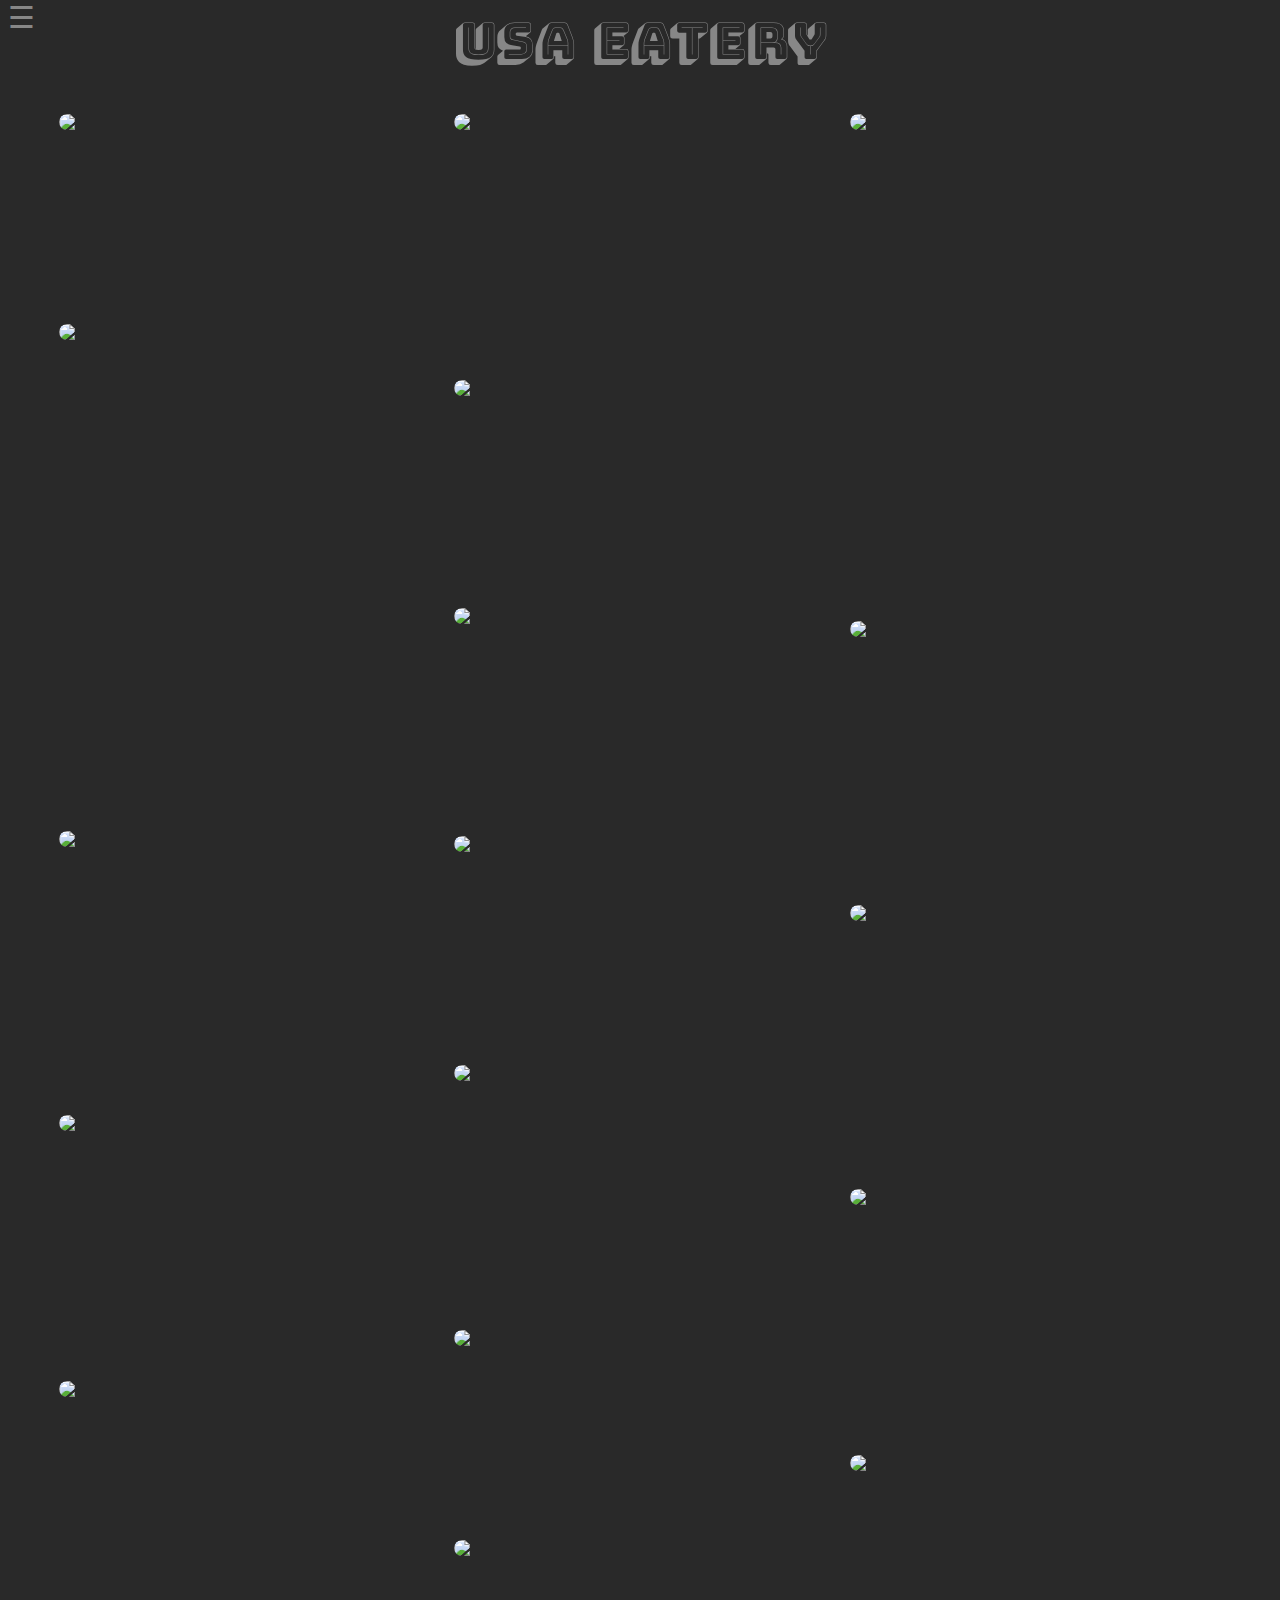
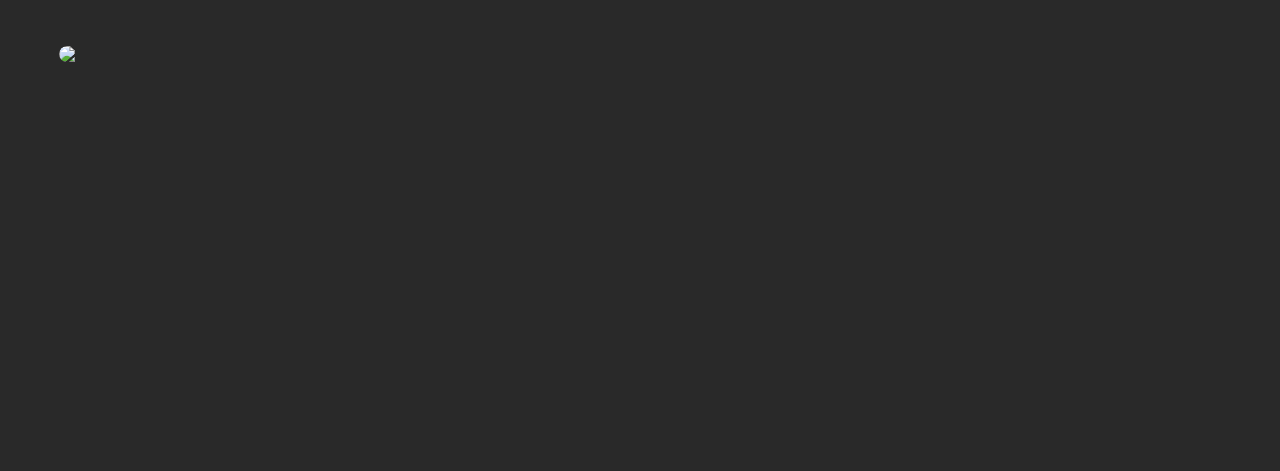
==== html/index.html @ a2e58d58 "refactor code" ====
<!DOCTYPE html>
<html>

<head>
  <meta name="viewport" content="width=device-width, initial-scale=1">
  <title>USA Eatery | Home </title>
  <link rel="stylesheet" href="../css/style.css">
  <link rel="stylesheet" href="../css/cards.css">

  <link rel="stylesheet" href="about.html">
  <!-- <script src="https://restaurants-near-me-usa.p.rapidapi.com/restaurants/all-state"></script> -->
  <link rel="preconnect" href="https://fonts.googleapis.com">
  <link rel="preconnect" href="https://fonts.gstatic.com" crossorigin>
  <link href="https://fonts.googleapis.com/css2?family=Bungee+Shade&family=Roboto+Mono&display=swap" rel="stylesheet">
  <script src="https://ajax.googleapis.com/ajax/libs/jquery/3.6.0/jquery.min.js"></script>

</head>

<body style="background-color: #292929">
  <div class="title">
    <a class="title">USA Eatery</a>
  </div>

  
        <main>
      
          <div class='flex-container'>
            <div class='pic-grid'>
              <div class='location ratio3x4'>
                <a href="https://www.pizzeriaportofino.com/">
                <img src='https://encrypted-tbn0.gstatic.com/images?q=tbn:ANd9GcSxnImvIYDKAuv8cz-zzX4l5XIkYH2eXil8xw&usqp=CAU'>
              </a></div>
              <div class='location ratio9x16'>
                <a href="https://butcherandtheburger.com/">
                <img src='https://images.unsplash.com/photo-1565299507177-b0ac66763828?ixlib=rb-1.2.1&ixid=MnwxMjA3fDB8MHxzZWFyY2h8MzN8fGZvb2R8ZW58MHx8MHx8&auto=format&fit=crop&w=800&q=60/300x400'>
              </a></div>
              <div class='location ratio4x3'>
                <a href="https://www.brownbagseafood.com/">
                <img src='https://images.unsplash.com/photo-1467003909585-2f8a72700288?ixlib=rb-1.2.1&ixid=MnwxMjA3fDB8MHxzZWFyY2h8MTF8fGZvb2R8ZW58MHx8MHx8&auto=format&fit=crop&w=1600&q=60'>
              </a></div>
              <div class='location ratio1x1'>
                <a href="https://www.theroanokerestaurant.com/">
                <img src='https://encrypted-tbn0.gstatic.com/images?q=tbn:ANd9GcQDzbiOBn4e3W_asDqQF3ywaq5Zu5uJc5onhA&usqp=CAU/likes/350x350'>
              </a></div>
              <!-- first column done -->

              <div class='location ratio1x1'>
                <a href="https://www.ramenchicago.com/">
                <img src='https://encrypted-tbn0.gstatic.com/images?q=tbn:ANd9GcQSwZ8C3gcRExv_R7NQ58K4NSPifO7MEMAazw&usqp=CAU'>
             </a></div>
              <div class='location ratio16x9'>
                <a href="https://www.tazachicago.com/">
                <img src='https://images.unsplash.com/photo-1591120583691-49d2741e55da?ixlib=rb-1.2.1&ixid=MnwxMjA3fDB8MHxzZWFyY2h8OXx8bWVkaXRlcnJhbmVhbiUyMGZvb2R8ZW58MHx8MHx8&auto=format&fit=crop&w=800&q=60'>
            </a></div>
       
                <div class='location ratio1x1'>
                  <a href="https://parlorchicago.com/dessert-dealer/">
                  <img src='https://images.unsplash.com/photo-1501443762994-82bd5dace89a?ixlib=rb-1.2.1&ixid=MnwxMjA3fDB8MHxzZWFyY2h8OHx8aWNlJTIwY3JlYW18ZW58MHx8MHx8&auto=format&fit=crop&w=800&q=60'>
                </a></div>
              <div class='location ratio16x9'>
                <a href="https://www.pokepokechi.com/">
                <img src='https://images.unsplash.com/photo-1623689046286-01d812cc8bad?ixlib=rb-1.2.1&ixid=MnwxMjA3fDB8MHxzZWFyY2h8MTJ8fGNoaW5lc2UlMjBmb29kfGVufDB8fDB8fA%3D%3D&auto=format&fit=crop&w=800&q=60'>
              </a></div>
              <div class='location ratio16x9'>
                <a href="https://www.shawscrabhouse.com/">
                <img src='https://images.unsplash.com/photo-1467003909585-2f8a72700288?ixlib=rb-1.2.1&ixid=MnwxMjA3fDB8MHxzZWFyY2h8MTF8fGZvb2R8ZW58MHx8MHx8&auto=format&fit=crop&w=800&q=60'>
              </a></div>
    
              
              <div class='location ratio16x9'>
                <a href="https://www.littlebadwolfchicago.com/">
                <img src='https://images.unsplash.com/photo-1520072959219-c595dc870360?ixlib=rb-1.2.1&ixid=MnwxMjA3fDB8MHxzZWFyY2h8NDR8fGJ1cmdlcnN8ZW58MHx8MHx8&auto=format&fit=crop&w=800&q=60'>
              </a></div>
                 <!--second column done -->
    
              <div class='location ratio1x1'>
                <a href="https://www.calorestaurant.com/">
                <img src='https://images.unsplash.com/photo-1579684947550-22e945225d9a?ixlib=rb-1.2.1&ixid=MnwxMjA3fDB8MHxzZWFyY2h8MTJ8fHBhc3RhfGVufDB8fDB8fA%3D%3D&auto=format&fit=crop&w=800&q=60'>
              </a></div>
              <div class='location ratio3x4'>
                <a href="https://www.timeoutmarket.com/chicago/">
                <img src='https://images.unsplash.com/photo-1529268127899-36bf4524c254?ixlib=rb-1.2.1&ixid=MnwxMjA3fDB8MHxzZWFyY2h8MTd8fGplcmslMjBjaGlja2VufGVufDB8fDB8fA%3D%3D&auto=format&fit=crop&w=800&q=60'>
              </a></div>
              <div class='location ratio9x16'>
                <a href="http://www.wildberrycafe.com/">
                <img src='https://images.unsplash.com/photo-1532980400857-e8d9d275d858?ixlib=rb-1.2.1&ixid=MnwxMjA3fDB8MHxzZWFyY2h8Mzd8fGZvb2R8ZW58MHx8MHx8&auto=format&fit=crop&w=800&q=60/300x400'>
              </a></div>
              <div class='location ratio9x16'>
                <a href="https://smoquebbq.com/">
                <img src='https://images.unsplash.com/photo-1584949602334-4e99f98286a9?ixlib=rb-1.2.1&ixid=MnwxMjA3fDB8MHxzZWFyY2h8MTN8fGplcmslMjBjaGlja2VufGVufDB8fDB8fA%3D%3D&auto=format&fit=crop&w=800&q=60'>
              </a></div>
                 <!--third column done -->
    
              <div class='location ratio4x3'>
                <a href="https://docbsrestaurant.com/locations/chicago-river-north">
                <img src='https://images.otstatic.com/prod1/32519724/1/large.jpg'>
              </a></div>
           
              <div class='location ratio4x3'>
                <a href="http://labambaburritos.com/menu/chicago/">
                <img src='https://images.unsplash.com/photo-1612783322327-32aee68ad0a1?ixlib=rb-1.2.1&ixid=MnwxMjA3fDB8MHxzZWFyY2h8MjF8fHRhY29zfGVufDB8fDB8fA%3D%3D&auto=format&fit=crop&w=800&q=60'>
             </a></div>
              <div class='location ratio1x1'>
                <a href="http://1492cubanfusion.com/">
                <img src='https://images.unsplash.com/photo-1495474472287-4d71bcdd2085?ixlib=rb-1.2.1&ixid=MnwxMjA3fDB8MHxzZWFyY2h8MjV8fGNhZmUlMjBjb24lMjBsZWNoZXxlbnwwfHwwfHw%3D&auto=format&fit=crop&w=800&q=60'>
              </a></div>
              <div class='location ratio9x16'>
                <a href="https://www.saporitrattoria.net/">
                <img src='https://images.unsplash.com/photo-1611270629569-8b357cb88da9?ixlib=rb-1.2.1&ixid=MnwxMjA3fDB8MHxzZWFyY2h8N3x8cGFzdGF8ZW58MHx8MHx8&auto=format&fit=crop&w=800&q=60/400x300'>
              </a></div>
    
                 <!--fourth column done -->
            
    
            
              </div>
            </div>
          </div>
        </main>
    
  

  <div id="mySidenav" class="sidenav">
    <!-- <script src="index.js"></script> -->
    <a href="javascript:void(0)" class="closeButton" onclick="closeNav()">&times;</a>
    <a href="index.html">Home</a>
    <a href="about.html">About Us</a>
    <a href="state.html">States</a>
    <a href="chicago.html"> Chicago</a>
    <a href="login.html"> Login</a>
    <a href="signup.html"> SignUp</a>
  </div>
  <div class="restaurants">



  </div>
  
        <!-- side nav bar icon -->
        
  <span style="font-size:30px;cursor:pointer; position: absolute;color: #878787; top: 0;" onclick="openNav()">&#9776;  </span>

  <script src="../js/index.js"></script>
  <script src="../js/nav.js"></script>
---- css/style.css ----
.title {
    font-family: 'Bungee Shade', cursive;
    font-size: 50px;
    /* position: fixed; */
    color: #878787;
    /* top: 49%; */
    /* left: 45%; */
    /* margin-top: -100px; */
    /* margin-left: -200px; */
    transition: margin-left .5s;
    /* padding: 16px; */
    text-align: center;
  }
  
  .top_title {
    font-family: 'Bungee Shade', cursive;
    font-size: 50px;
    color: #878787;
    display: flex;
    justify-content: center;
    width: 100%;
  }
  
  .html{
      background-color: #FAF2E4;
  }
  
  
  .search {
    display: flex;
    width: 100%;
    justify-content: center;
    margin-top: 10px;
  }
  
  .sidenav {
      font: "Roboto Mono", monospace;
      height: 100%;
      width: 0;
      position: fixed;
      z-index: 1;
      top: 0;
      left: 0;
      background-color: #3f3d3d;
      overflow-x: hidden;
      transition: 0.5s;
      padding-top: 60px;
  }
  
  .sidenav a {
      padding: 8px 8px 8px 32px;
      text-decoration: none;
      font-size: 25px;
      color: #ffffff;
      display: block;
      transition: 0.3s;
  }
  
  .sidenav a:hover {
      color: #9a8268;
  }
  
  .sidenav .closeButton {
      position: absolute;
      top: 0;
      right: 25px;
      font-size: 36px;
      margin-left: 50px;
  }
  
  @media screen and (max-height: 450px) {
    .sidenav {padding-top: 15px;}
    .sidenav a {font-size: 18px;}
  }
  
  .aboutus{
      font: "Times New Roman";
      text-align: center;
      height: 300px;
      width: 400px;
  
      position: fixed;
      top: 50%;
      left: 50%;
      margin-top: -100px;
      margin-left: -200px;
  }
  
  
  .header {
      overflow: hidden;
      background-color: #f7f2aa;
      padding: 10px 10px;
    }
    
    /* Style the header links */
    .header a {
      float: left;
      color: black;
      text-align: center;
      padding: 12px;
      text-decoration: none;
      font-size: 18px; 
      line-height: 25px;
      border-radius: 4px;
    }
    
    
    /* Change the background color on mouse-over */
    .header a:hover {
      background-color: #ddd;
      color: black;
    }
  
    
    /* Float the link section to the right */
    .header-right {
      float: right;
    }
  
    .selectize-control::before {
      -moz-transition: opacity 0.2s;
      -webkit-transition: opacity 0.2s;
      transition: opacity 0.2s;
      content: ' ';
      z-index: 2;
      position: absolute;
      display: block;
      top: 12px;
      right: 34px;
      width: 16px;
      height: 16px;
      background: url(images/spinner.gif);
      background-size: 16px 16px;
      opacity: 0;
    }
    .selectize-control.loading::before {
      opacity: 0.4;
    }
    
    .linfo{
      display: flex;
      width: 100%;
      justify-content: center;
      top: 150%;
      margin-top: 10px;
  
    }
  
    .create{
      display: flex;
      width: 100%;
      justify-content: center;
      top: 150%;
      margin-top: 10px;
  
    }
   

    .flex-container {
      margin: 40px auto;
      padding: 0 24px;
      width: 92%;
    }
    
    /* keeps grid at a Pinterest aesthetic  */
    .pic-grid {
      column-width: 290px;
      column-gap: 24px;
    }
    
    img {
      display: block;
      width: 100%;
      height: auto;
      border-radius: 8px;
    }
    
    /* Placeholder divs to prevent page jumping image layout */
    .location {
      position: relative;
      margin-bottom: 24px;
      overflow: hidden;
      break-inside: avoid;
      border-radius: 8px;
    }
    
    /* positioning/spacing of images */
    .location img {
      position: absolute;
      top: 0;
      left: 0;
    }
    
    /* picture sizing on index page */
    .ratio1x1 {
      padding-bottom: 65%;  
    }
    .ratio3x4 {
      padding-bottom: 50%;
    }
    .ratio4x3 {
      padding-bottom: 70%;
    }
    .ratio16x9 {
      padding-bottom: 55%;
    }
    .ratio9x16 {
      padding-bottom: 130%;
    }
---- css/cards.css ----
@import url(https://fonts.googleapis.com/css?family=Varela+Round);

.restaurants{
    display: flex;
    flex-direction: row;
    flex-wrap: wrap;
    justify-content: center;
    font-family: "Varela Round", sans-serif;

}

.restaurantCard {
    padding: 0;
    display: flex;
    flex-direction: column;
    align-items: center;
    justify-content: space-around;
    background-color: white;
    border: 2px solid #1F2124;
    width: 250px;
    margin: 20px;
    border-radius: 15px;
    box-shadow: 0 0 20px 8px #414141;
    background-color: #1F2124;
    color: white;
    padding: 0 10px 10px 10px;
    font-family: "Varela Round", sans-serif;
}
.restaurantCard:hover{
    transition: .3s ease-in-out;
    transform: scale(1.1); 
}

.name {
    background-color: #1F2124;
    width: 100%;
    height: 60px;
    display: flex;
    justify-content: center;
    align-items: center;
    width: 100%;
    color: black;
    font-weight: bold;
    color: white;
    font-family: "Varela Round", sans-serif;
    font-size: 18px;
    padding: 0 10px;
    border-bottom: 1px solid #22c8e5;
    text-align: center;
    border-radius: 15px 15px 0 0;
    padding: 10px;
    text-transform: uppercase;
    flex-direction: column;

}

.cityName{
    font-size: 15px;
    margin-top: 6px;
    font-style: italic;
    color: #22c8e5;



}


.notAvailable{text-decoration: underline;}

.addr, .zipcode{
    width: 100%;
    text-align: center;
    padding: 20px 10px;
    border-bottom: 1px dashed darkgrey;

}


.phone{
    width: 100%;
    text-align: center;
    padding: 10px;
}


.googleMaps{
    width: 100%;
    margin: 10px 0;
    display: flex;
    justify-content: center;
    align-items: center;
    text-align: center;
}

.googleMaps a{
    width: 100%;
    text-decoration: none;
    padding: 10px 15px;
    color: white;
    border: 2px solid #22c8e5;
    background: #22c8e5;
    border-radius: 25px;
}

.googleMaps a:hover{
    text-decoration: none;
    transition: .3s ease-in-out;
    border: 2px solid #058298;
    background: #058298;
}


.website{
    width: 100%;
    margin: 10px 0;
    display: flex;
    justify-content: center;
    align-items: center;
    text-align: center;
}


.website a{
    width: 100%;
    text-decoration: none;
    padding: 10px 15px;
    color: white;
    border: 2px solid #BB86FC;
    background: #BB86FC;
    border-radius: 25px;
}

.website a:hover{
    text-decoration: none;
    transition: .3s ease-in-out;
    border: 2px solid #8f50dd;
    background: #8f50dd;
}


#selectedState {
    text-decoration: none;
    width: 100px;
    padding: 10px 15px;
    background: #22c8e5;
    border: none;
    color: white;
    border-radius: 25px;
    box-shadow: rgba(149, 157, 165, 0.2) 0px 8px 24px;
    font-family: "Varela Round", sans-serif;
;

}

#selectedState:hover{
    transition: .3s ease-in-out;
    background: #058298;
}

#select-state{
    padding: 10px 50px;
    margin: 0 20px;
    border: none;
    margin: 0 20px;
    border: 1px solid #22c8e5 !important;
    box-shadow: rgba(149, 157, 165, 0.2) 0px 8px 24px;
    font-family: "Varela Round", sans-serif;
    -webkit-appearance: none;
  -moz-appearance: none;
  text-indent: 1px;
  text-overflow: '';
  text-align: center;

}

strong{
    line-height: 30px;
}

.pick-state{
    font-family: "Varela Round", sans-serif;
    color: #878787;
}


.login{
    padding: 10px 50px;
    margin: 0 20px;
    border: none;
    margin: 0 20px;
    border: 1px solid #22c8e5 !important;
    box-shadow: rgba(149, 157, 165, 0.2) 0px 8px 24px;
    font-family: "Varela Round", sans-serif;
    -webkit-appearance: none;
  -moz-appearance: none;
  text-indent: 1px;
  text-overflow: '';
  text-align: center;
}
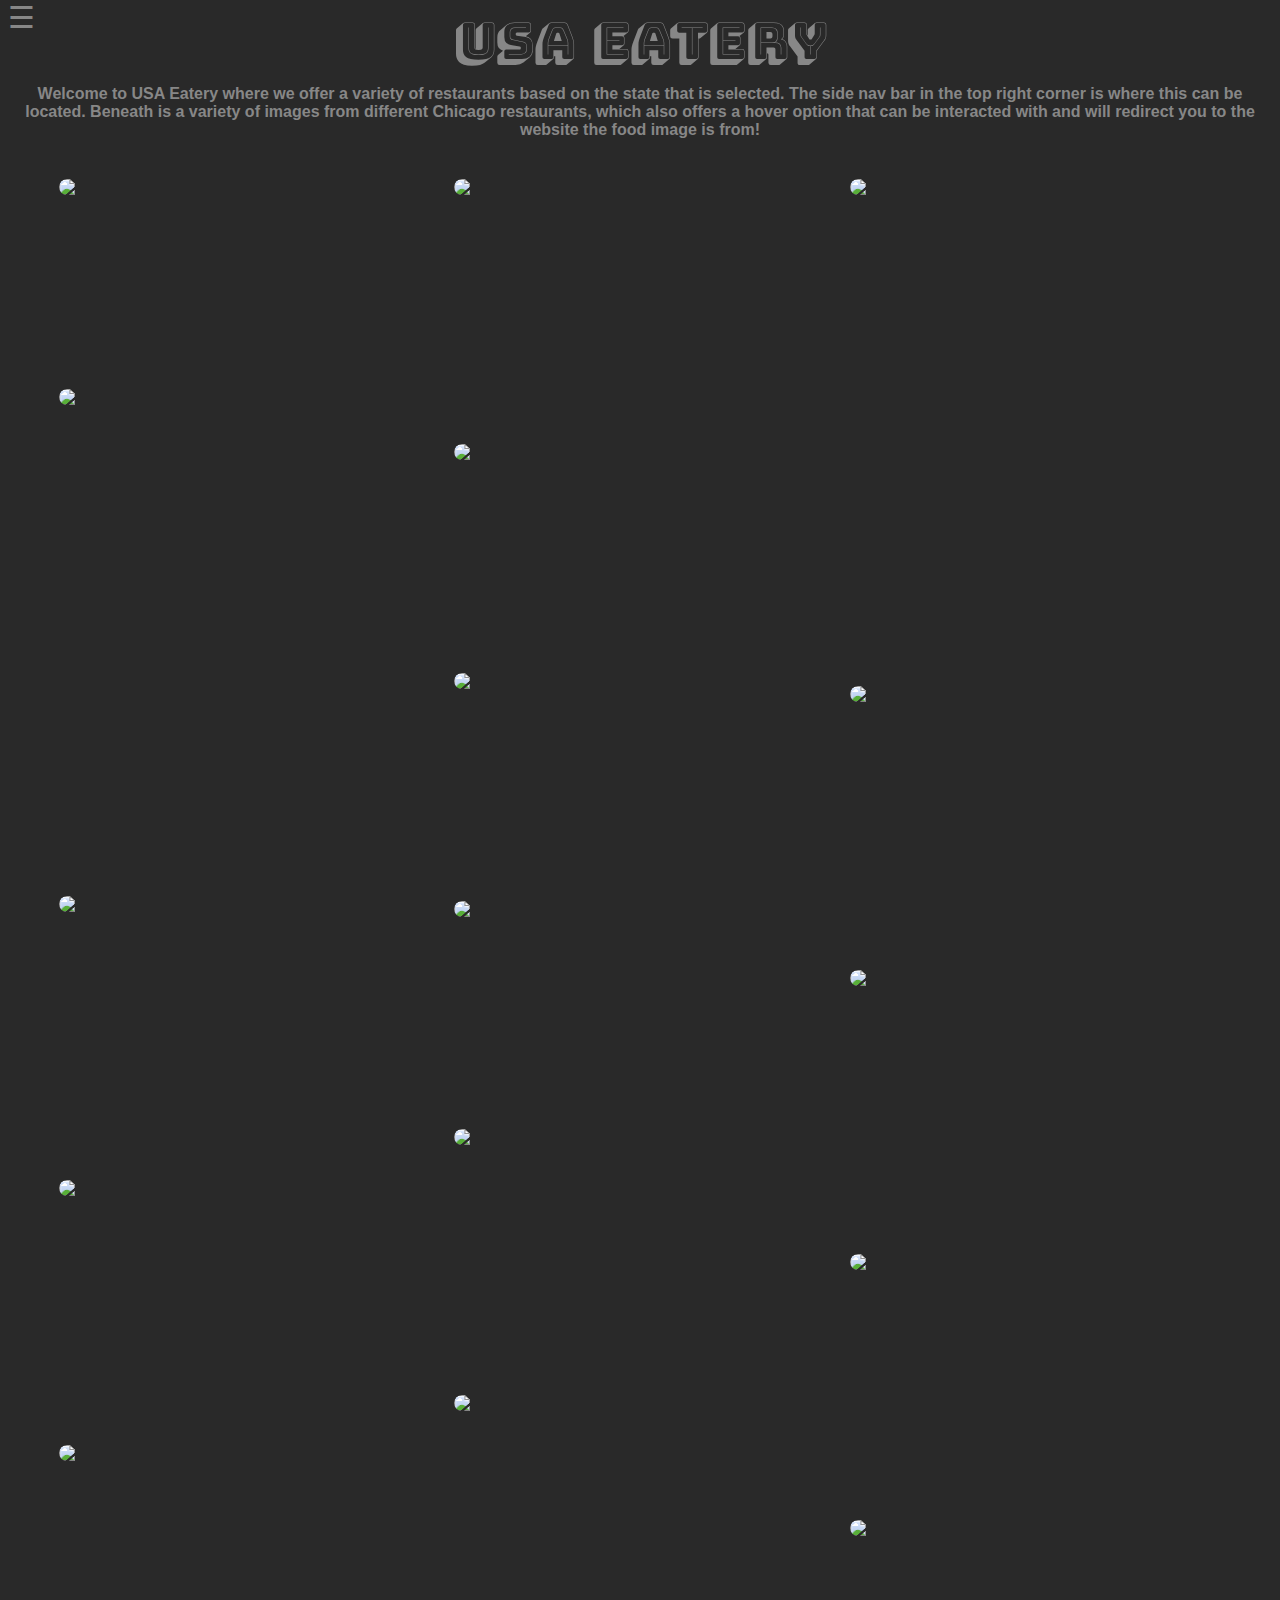
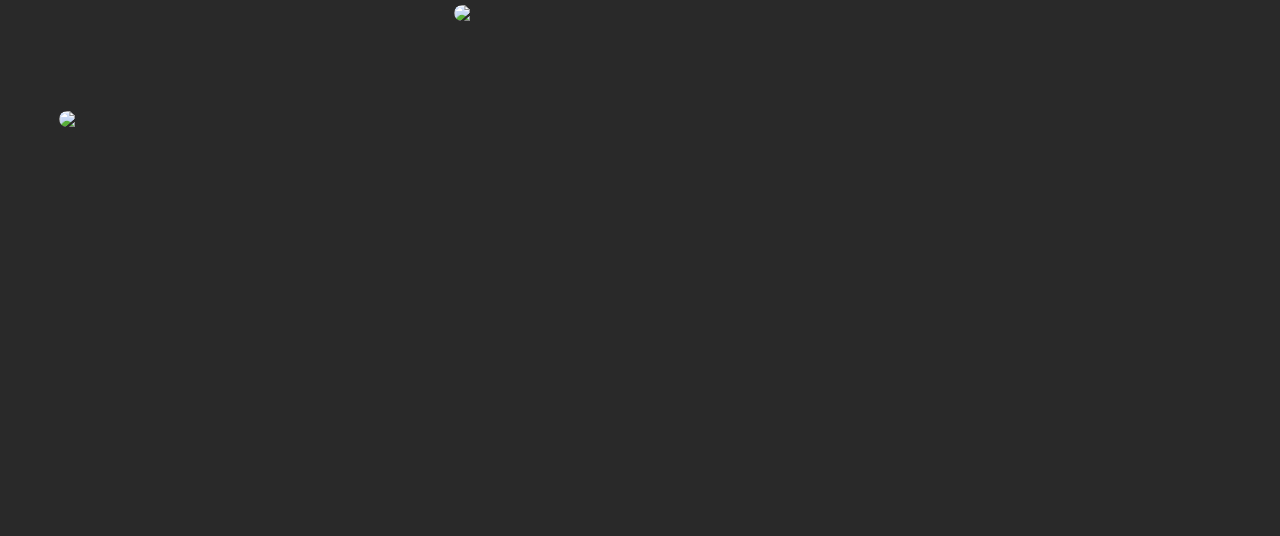
==== commit 9f338943: "cleaned up files and fixed minor issues" ====
--- a/html/index.html
+++ b/html/index.html
@@ -19,9 +19,15 @@
 <body style="background-color: #292929">
   <div class="title">
     <a class="title">USA Eatery</a>
+
+    <h1 class="desc">Welcome to USA Eatery where we offer a variety of restaurants based on the state that is selected. The side nav bar in the top right corner is where this can be located. Beneath is a variety of images from different Chicago restaurants, which also offers a hover option that can be interacted with and will redirect you to the website the food image is from!
+      
+    
+    
+    </a>
   </div>
 
-  
+<!-- Home page picture grid + links to each website of the provided food image -->
         <main>
       
           <div class='flex-container'>
@@ -124,11 +130,12 @@
     <!-- <script src="index.js"></script> -->
     <a href="javascript:void(0)" class="closeButton" onclick="closeNav()">&times;</a>
     <a href="index.html">Home</a>
-    <a href="about.html">About Us</a>
+    <a href="about.html">About Us</a> 
+    <a href="chicago.html"> Chicago</a>
     <a href="state.html">States</a>
-    <a href="chicago.html"> Chicago</a>
-    <a href="login.html"> Login</a>
-    <a href="signup.html"> SignUp</a>
+    
+    <!-- <a href="login.html"> Login</a>
+    <a href="signup.html"> SignUp</a> -->
   </div>
   <div class="restaurants">
 
--- a/css/style.css
+++ b/css/style.css
@@ -20,6 +20,16 @@
     justify-content: center;
     width: 100%;
   }
+
+  .desc {
+
+    font-family: 'Arial';
+    font-size: 16px;
+    color: #878787;
+    display: flex;
+    justify-content: center;
+    width: 100%;
+  }
   
   .html{
       background-color: #FAF2E4;
@@ -78,6 +88,7 @@
       text-align: center;
       height: 300px;
       width: 400px;
+      color: white;
   
       position: fixed;
       top: 50%;
@@ -138,14 +149,6 @@
       opacity: 0.4;
     }
     
-    .linfo{
-      display: flex;
-      width: 100%;
-      justify-content: center;
-      top: 150%;
-      margin-top: 10px;
-  
-    }
   
     .create{
       display: flex;
@@ -191,6 +194,11 @@
       top: 0;
       left: 0;
     }
+
+    .location:hover{
+      transition: .3s ease-in-out;
+      transform: scale(1.1); 
+  }
     
     /* picture sizing on index page */
     .ratio1x1 {
@@ -208,4 +216,17 @@
     .ratio9x16 {
       padding-bottom: 130%;
     }
-    +
+    
+
+/* future add-ons */
+
+
+       /* .linfo{
+      display: flex;
+      width: 100%;
+      justify-content: center;
+      top: 150%;
+      margin-top: 10px;
+  
+    } */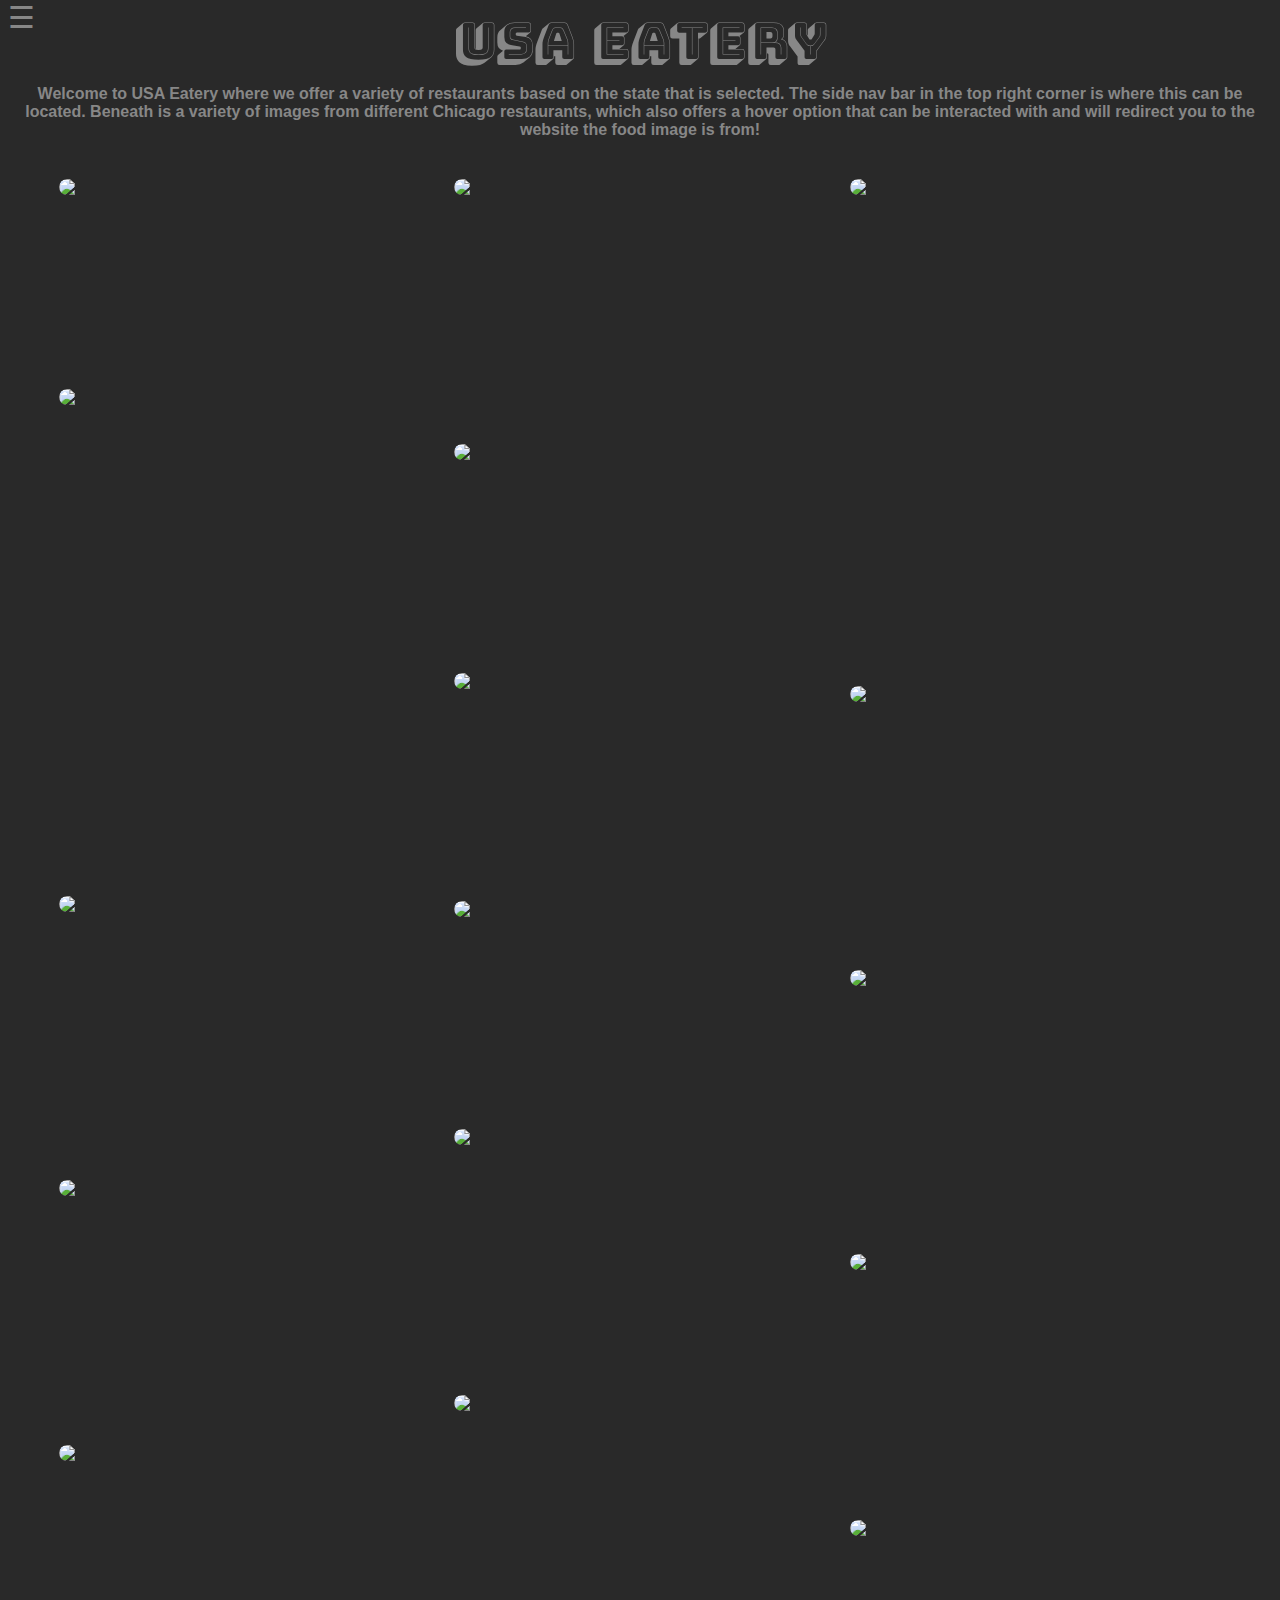
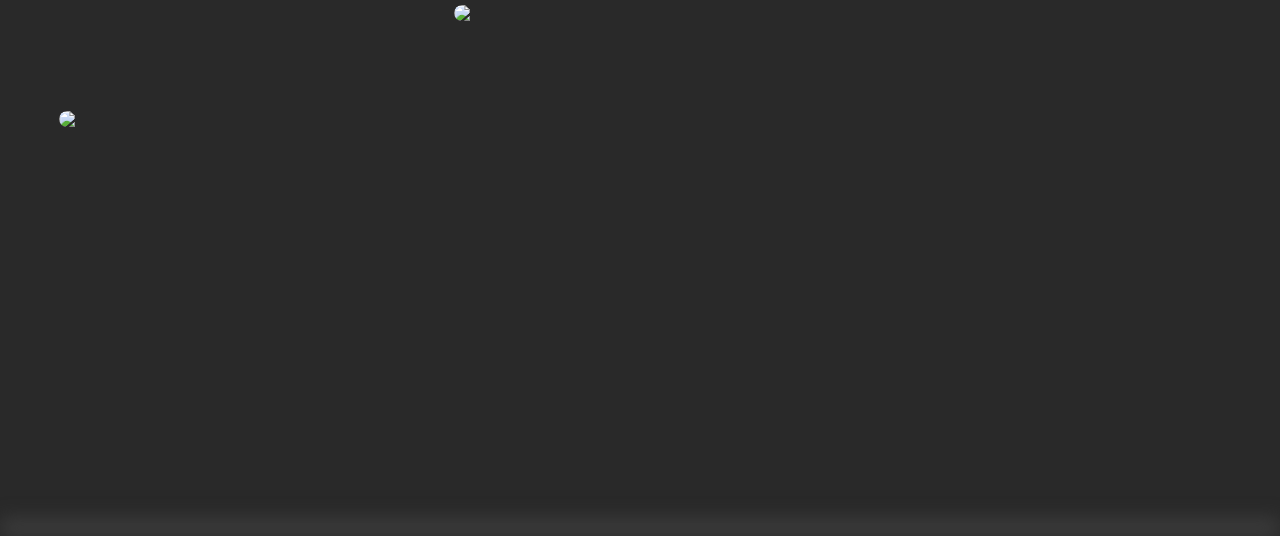
==== commit 1514b7e9: "minor fixes to html files" ====
--- a/html/index.html
+++ b/html/index.html
@@ -118,7 +118,6 @@
                  <!--fourth column done -->
             
     
-            
               </div>
             </div>
           </div>
--- a/css/cards.css
+++ b/css/cards.css
@@ -5,7 +5,10 @@
     flex-direction: row;
     flex-wrap: wrap;
     justify-content: center;
-    font-family: "Varela Round", sans-serif;
+    border-radius: 15px;
+    box-shadow: 0 0 20px 8px #414141;
+    font-family: "Varela Round", sans-serif;
+    
 
 }
 
@@ -60,8 +63,6 @@
     font-style: italic;
     color: #22c8e5;
 
-
-
 }
 
 
